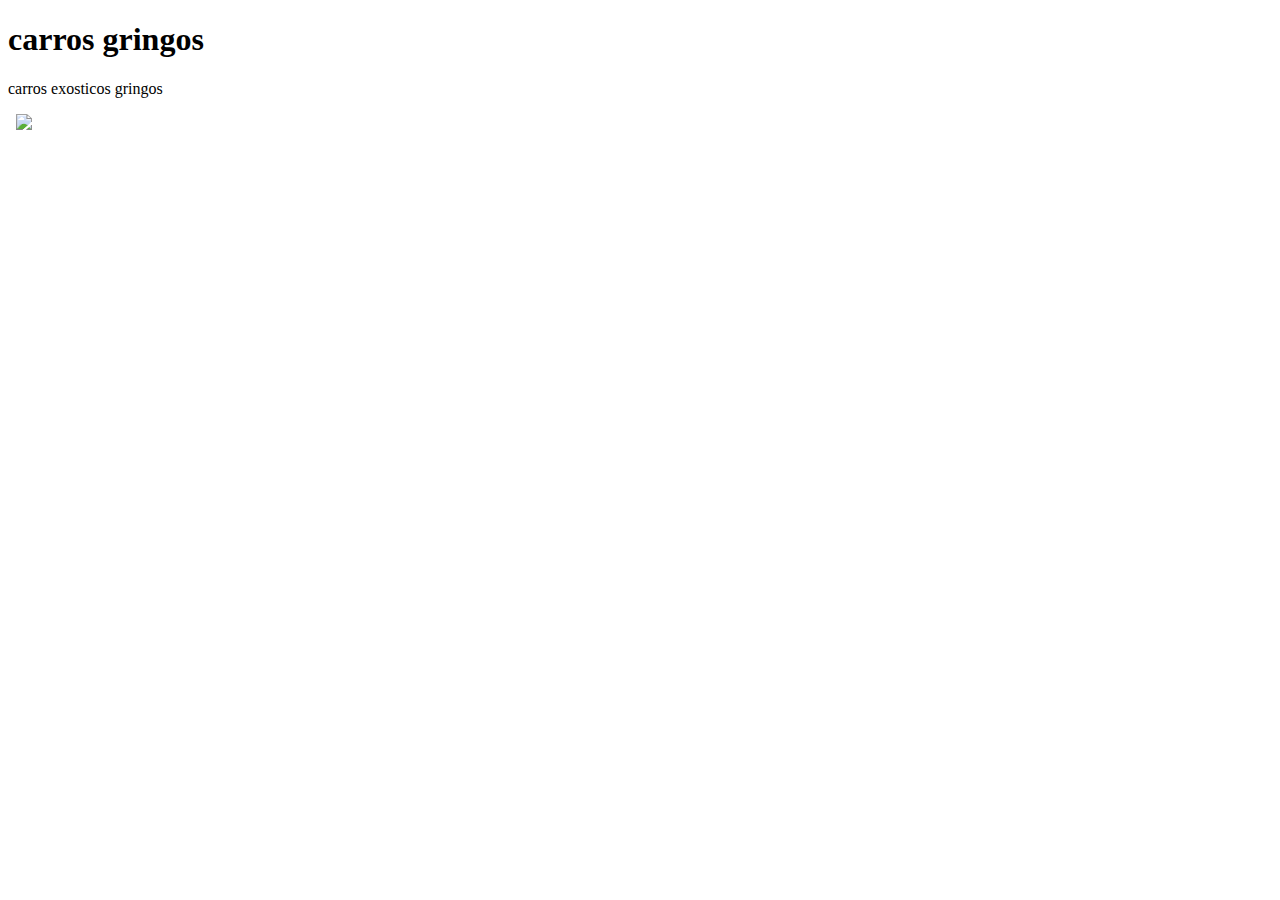
==== index.html @ 5978fe6a "Add files via upload" ====
<!DOCTYPE html>
<html lang="pt-br">
<head>
    <meta charset="UTF-8">
    <meta http-equiv="X-UA-Compatible" content="IE=edge">
    <meta name="viewport" content="width=device-width, initial-scale=1.0">
    <title>carros</title>
    <link rel="stylesheet" href="style.css">
</head>
<body>
    <h1>carros gringos</h1>
    <p>carros exosticos gringos</p>
    <img src="https://images.fitmentindustries.com/thumb/505839-1-1997-supra-toyota-base-blitz-coilovers-cosmis-racing-xt-206r-white.jpg" alt="">
    <img src="https://res.cloudinary.com/jerrick/image/upload/v1680793170/642ede52c78bad001da8c666.jpg" alt="">
    <img src=" alt="">
    <img src="https://assets.hemmings.com/uimage/91883040-770-0.jpg?rev=1" alt="">
</body>
</html>
---- style.css ----
img{
    width: 25%;
}
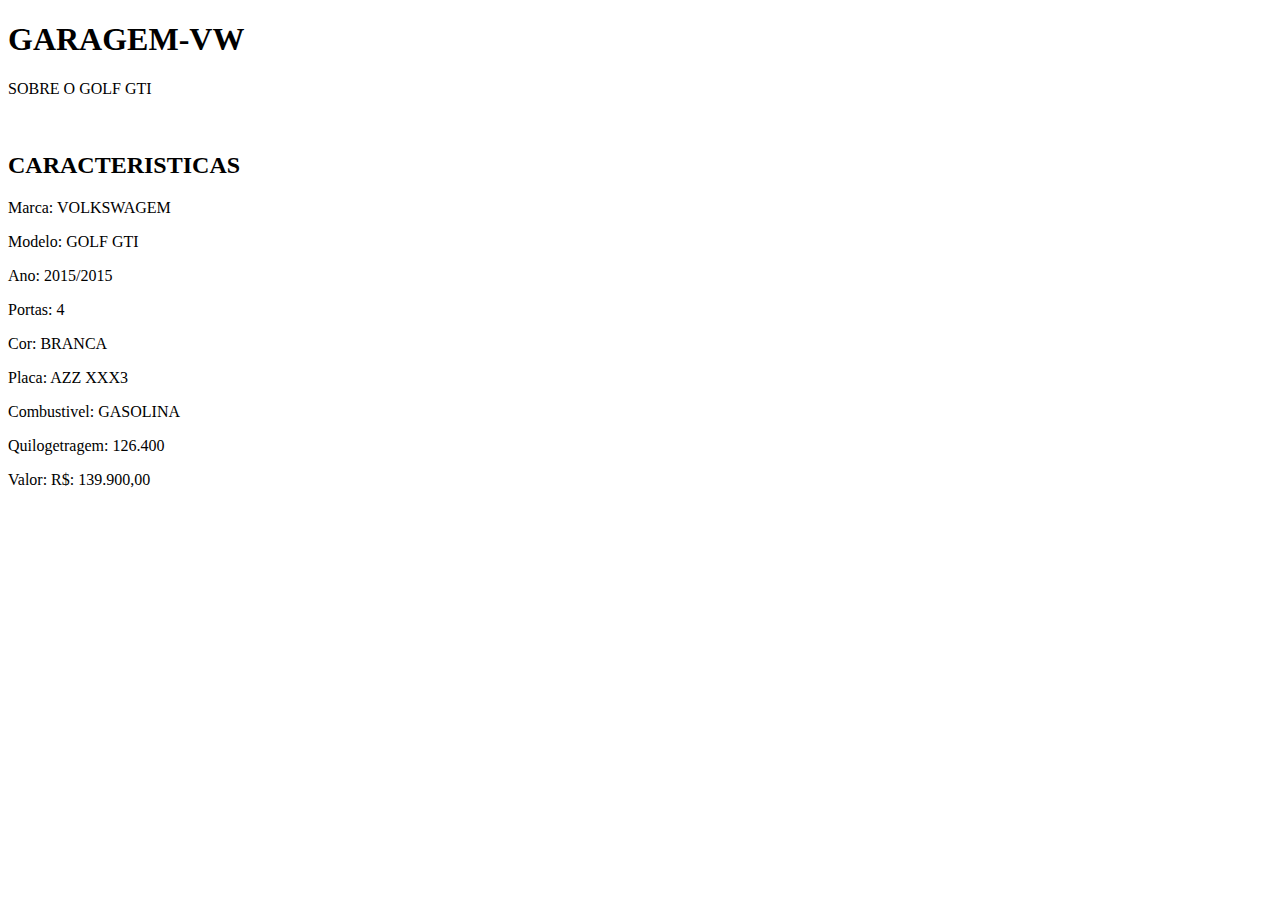
==== commit 19f8be47: "Add files via upload" ====
--- a/index.html
+++ b/index.html
@@ -8,11 +8,27 @@
     <link rel="stylesheet" href="style.css">
 </head>
 <body>
-    <h1>carros gringos</h1>
-    <p>carros exosticos gringos</p>
-    <img src="https://images.fitmentindustries.com/thumb/505839-1-1997-supra-toyota-base-blitz-coilovers-cosmis-racing-xt-206r-white.jpg" alt="">
-    <img src="https://res.cloudinary.com/jerrick/image/upload/v1680793170/642ede52c78bad001da8c666.jpg" alt="">
-    <img src=" alt="">
-    <img src="https://assets.hemmings.com/uimage/91883040-770-0.jpg?rev=1" alt="">
+    <h1>GARAGEM-VW</h1>
+    <p>SOBRE O GOLF GTI</p>
+    <img src="https://www.berettaautomoveis.com.br/wp-content/uploads/automoveis/automovel-volkswagen-golf-gti-ad-2015-0i33.jpg" alt="">
+    <img src="https://www.berettaautomoveis.com.br/wp-content/uploads/automoveis/automovel-volkswagen-golf-gti-ad-2015-0i33-1.jpg" alt="">
+    <img src="https://www.berettaautomoveis.com.br/wp-content/uploads/automoveis/automovel-volkswagen-golf-gti-ad-2015-0i33-2.jpg" alt="">
+    <img src="https://www.berettaautomoveis.com.br/wp-content/uploads/automoveis/automovel-volkswagen-golf-gti-ad-2015-0i33-9.jpg" alt="">
+    <img src="https://www.berettaautomoveis.com.br/wp-content/uploads/automoveis/automovel-volkswagen-golf-gti-ad-2015-0i33-15.jpg" alt="">
+    <img src="https://www.berettaautomoveis.com.br/wp-content/uploads/automoveis/automovel-volkswagen-golf-gti-ad-2015-0i33-14.jpg" alt="">
+    <img src="https://www.berettaautomoveis.com.br/wp-content/uploads/automoveis/automovel-volkswagen-golf-gti-ad-2015-0i33-4.jpg" alt="">
+    <img src="https://www.berettaautomoveis.com.br/wp-content/uploads/automoveis/automovel-volkswagen-golf-gti-ad-2015-0i33-5.jpg" alt="">
+    <img src="https://www.berettaautomoveis.com.br/wp-content/uploads/automoveis/automovel-volkswagen-golf-gti-ad-2015-0i33-6.jpg" alt="">
+    <h2>CARACTERISTICAS</h2>
+    <p>Marca: VOLKSWAGEM <p>
+     <p> Modelo: GOLF GTI</p>
+      <p> Ano: 2015/2015</p>
+       <p> Portas: 4</p>
+       <p> Cor: BRANCA</p>
+       <p> Placa: AZZ XXX3</p>
+       <p> Combustivel: GASOLINA</p>
+       <p> Quilogetragem: 126.400</p>
+       <p>Valor: R$: 139.900,00</p>
+
 </body>
 </html>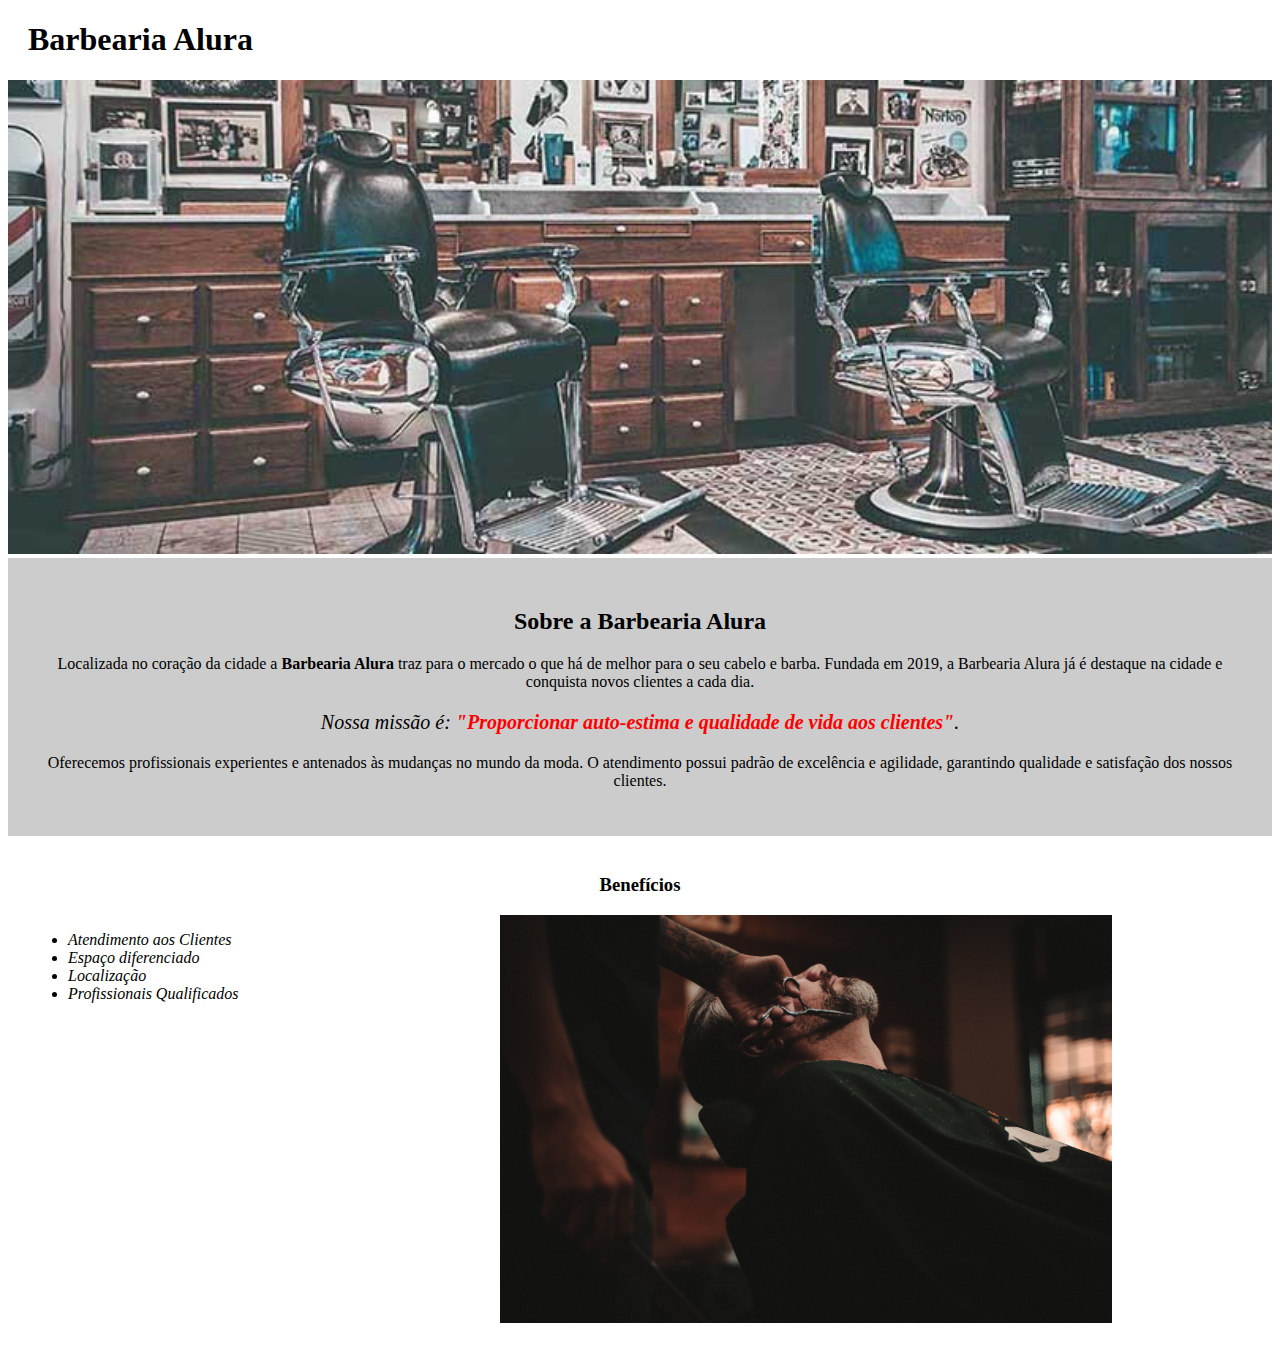
==== commit cc2c6254: "Add files via upload" ====
--- a/index.html
+++ b/index.html
@@ -1,34 +1,37 @@
-<!DOCTYPE html>
-<html lang="pt-br">
-<head>
-    <meta charset="UTF-8">
-    <meta http-equiv="X-UA-Compatible" content="IE=edge">
-    <meta name="viewport" content="width=device-width, initial-scale=1.0">
-    <title>carros</title>
-    <link rel="stylesheet" href="style.css">
-</head>
-<body>
-    <h1>GARAGEM-VW</h1>
-    <p>SOBRE O GOLF GTI</p>
-    <img src="https://www.berettaautomoveis.com.br/wp-content/uploads/automoveis/automovel-volkswagen-golf-gti-ad-2015-0i33.jpg" alt="">
-    <img src="https://www.berettaautomoveis.com.br/wp-content/uploads/automoveis/automovel-volkswagen-golf-gti-ad-2015-0i33-1.jpg" alt="">
-    <img src="https://www.berettaautomoveis.com.br/wp-content/uploads/automoveis/automovel-volkswagen-golf-gti-ad-2015-0i33-2.jpg" alt="">
-    <img src="https://www.berettaautomoveis.com.br/wp-content/uploads/automoveis/automovel-volkswagen-golf-gti-ad-2015-0i33-9.jpg" alt="">
-    <img src="https://www.berettaautomoveis.com.br/wp-content/uploads/automoveis/automovel-volkswagen-golf-gti-ad-2015-0i33-15.jpg" alt="">
-    <img src="https://www.berettaautomoveis.com.br/wp-content/uploads/automoveis/automovel-volkswagen-golf-gti-ad-2015-0i33-14.jpg" alt="">
-    <img src="https://www.berettaautomoveis.com.br/wp-content/uploads/automoveis/automovel-volkswagen-golf-gti-ad-2015-0i33-4.jpg" alt="">
-    <img src="https://www.berettaautomoveis.com.br/wp-content/uploads/automoveis/automovel-volkswagen-golf-gti-ad-2015-0i33-5.jpg" alt="">
-    <img src="https://www.berettaautomoveis.com.br/wp-content/uploads/automoveis/automovel-volkswagen-golf-gti-ad-2015-0i33-6.jpg" alt="">
-    <h2>CARACTERISTICAS</h2>
-    <p>Marca: VOLKSWAGEM <p>
-     <p> Modelo: GOLF GTI</p>
-      <p> Ano: 2015/2015</p>
-       <p> Portas: 4</p>
-       <p> Cor: BRANCA</p>
-       <p> Placa: AZZ XXX3</p>
-       <p> Combustivel: GASOLINA</p>
-       <p> Quilogetragem: 126.400</p>
-       <p>Valor: R$: 139.900,00</p>
-
-</body>
+<!DOCTYPE html>
+<html lang="pt-br">
+	<head>
+		<meta charset="UTF-8">
+		<title>Barbearia Alura</title>
+		<link rel="stylesheet" href="style-home.css">
+	</head>
+
+	<body>
+		<header>
+			<h1 class="titulo-principal">Barbearia Alura</h1>
+		</header>
+		<img id="banner" src="banner.jpg">
+		<div class="principal">
+			<h2 class="titulo-centralizado">Sobre a Barbearia Alura</h2>
+	 
+			<p>Localizada no coração da cidade a <strong>Barbearia Alura</strong> traz para o mercado o que há de melhor para o seu cabelo e barba. Fundada em 2019, a Barbearia Alura já é destaque na cidade e conquista novos clientes a cada dia.</p>
+
+			<p id="missao"><em>Nossa missão é: <strong>"Proporcionar auto-estima e qualidade de vida aos clientes"</strong>.</em></p>
+
+			<p>Oferecemos profissionais experientes e antenados às mudanças no mundo da moda. O atendimento possui padrão de excelência e agilidade, garantindo qualidade e satisfação dos nossos clientes.</p>
+		</div>
+
+		<div class="beneficios">
+			<h3 class="titulo-centralizado">Benefícios</h3>
+
+			<ul>
+				<li class="itens">Atendimento aos Clientes</li>
+				<li class="itens">Espaço diferenciado</li>
+				<li class="itens">Localização</li>
+				<li class="itens">Profissionais Qualificados</li>
+			</ul>
+
+			<img src="beneficios.jpg" class="imagembeneficios">
+		</div>
+	</body>
 </html>--- a/style-home.css
+++ b/style-home.css
@@ -0,0 +1,48 @@
+#banner {
+	width:100%;
+}
+
+.principal{
+	background: #CCCCCC;
+	padding: 30px;
+}
+
+.titulo-principal {
+	padding-left: 20px;
+}
+
+.titulo-centralizado {
+	text-align: center
+}
+
+p {
+	text-align: center;
+}
+
+#missao {
+	font-size: 20px
+}
+
+em strong {
+	color: #FF0000;
+}
+
+.itens {
+	font-style: italic
+}
+
+.beneficios {
+	background: #FFFFFF;
+	padding: 20px;
+}
+
+ul {
+	display: inline-block;
+	vertical-align: top;
+	width: 20%;
+	margin-right: 15%;
+}
+
+.imagembeneficios {
+	width: 50%;
+}